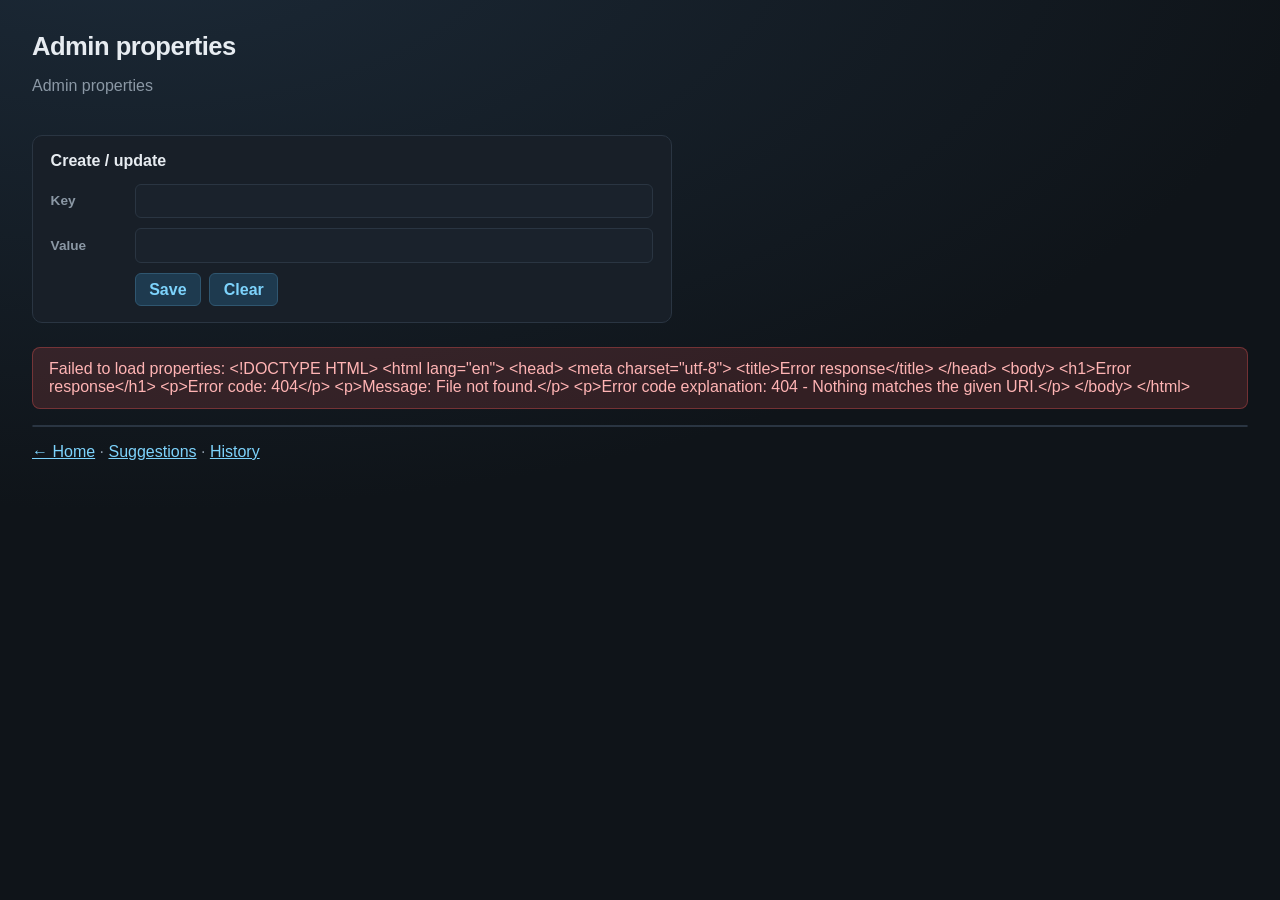
==== src/main/webapp/admin.html @ 9e565c91 "first trans for stock suggestion app" ====
<!DOCTYPE html>
<html lang="en">
<head>
  <meta charset="UTF-8">
  <meta name="viewport" content="width=device-width, initial-scale=1">
  <title>StockSugg — admin</title>
  <link rel="stylesheet" href="css/suggest.css">
</head>
<body>
  <main>
    <header class="page-header">
      <div>
        <h1>Admin properties</h1>
        <p class="meta" id="meta">Loading…</p>
      </div>
    </header>

    <section class="admin-form-panel">
      <h2 class="section-title">Create / update</h2>
      <form id="admin-form" class="admin-form">
        <label for="key">Key</label>
        <input id="key" name="key" type="text" required maxlength="100" autocomplete="off" spellcheck="false">
        <label for="value">Value</label>
        <input id="value" name="value" type="text" maxlength="155" autocomplete="off">
        <div class="admin-form-actions">
          <button type="submit">Save</button>
          <button type="button" id="clear-form">Clear</button>
        </div>
      </form>
      <p class="status" id="status" hidden></p>
    </section>

    <p class="error" id="error" hidden></p>
    <div class="table-wrap" id="table-wrap">
      <p class="empty" id="empty" hidden>No admin properties yet.</p>
      <table id="admin-table" hidden>
        <thead>
          <tr>
            <th>id</th>
            <th>key</th>
            <th>value</th>
            <th></th>
          </tr>
        </thead>
        <tbody id="admin-body"></tbody>
      </table>
    </div>

    <p class="meta">
      <a href="index.html">← Home</a>
      · <a href="suggest.html">Suggestions</a>
      · <a href="history.html">History</a>
    </p>
  </main>
  <script src="js/admin.js"></script>
</body>
</html>
---- src/main/webapp/css/suggest.css ----
:root {
  --bg: #0f1419;
  --panel: #1a222c;
  --text: #e7ecf1;
  --muted: #8b98a5;
  --line: #2a3542;
  --buy: #1f8f5f;
  --sell: #c44b4b;
  --hold: #b0892e;
  --avoid: #6b7280;
  --detail: #243040;
  --accent: #7dd3fc;
}

* { box-sizing: border-box; }

body {
  margin: 0;
  font-family: "Segoe UI", "Helvetica Neue", sans-serif;
  background: radial-gradient(1200px 600px at 10% -10%, #1c2a38, var(--bg));
  color: var(--text);
  min-height: 100vh;
}

main { padding: 2rem; max-width: 100%; }
main.home { max-width: 40rem; }

h1 {
  margin: 0 0 0.35rem;
  font-size: 1.6rem;
  font-weight: 650;
  letter-spacing: -0.02em;
}

.meta { color: var(--muted); margin-bottom: 1.25rem; }
.meta a { color: var(--accent); }
.meta code { color: var(--text); }

.page-header {
  display: flex;
  flex-wrap: wrap;
  gap: 1rem 2rem;
  align-items: flex-end;
  justify-content: space-between;
  margin-bottom: 1.25rem;
}

.date-form {
  display: flex;
  flex-wrap: wrap;
  gap: 0.5rem 0.75rem;
  align-items: center;
}

.date-form label {
  color: var(--muted);
  font-size: 0.85rem;
  font-weight: 600;
}

.date-form input[type="date"] {
  background: var(--panel);
  color: var(--text);
  border: 1px solid var(--line);
  border-radius: 6px;
  padding: 0.4rem 0.55rem;
  font: inherit;
  color-scheme: dark;
}

.date-form input[type="date"]::-webkit-calendar-picker-indicator {
  cursor: pointer;
  opacity: 1;
  /* Native icon is dark; invert + tint toward accent */
  filter: invert(1) brightness(1.15) sepia(1) saturate(3) hue-rotate(165deg);
}

.date-form button {
  background: #1e3a4f;
  color: var(--accent);
  border: 1px solid #2f5670;
  border-radius: 6px;
  padding: 0.4rem 0.85rem;
  font: inherit;
  font-weight: 600;
  cursor: pointer;
}

.date-form button:hover { background: #25485f; }

.error {
  color: #ffb4b4;
  background: color-mix(in srgb, var(--sell) 20%, transparent);
  border: 1px solid color-mix(in srgb, var(--sell) 45%, transparent);
  border-radius: 8px;
  padding: 0.75rem 1rem;
  margin-bottom: 1rem;
}

.table-wrap {
  overflow-x: auto;
  border: 1px solid var(--line);
  border-radius: 10px;
  background: color-mix(in srgb, var(--panel) 92%, black);
}

table {
  border-collapse: collapse;
  width: 100%;
  min-width: 980px;
  font-size: 0.86rem;
}

th, td {
  padding: 0.55rem 0.65rem;
  border-bottom: 1px solid var(--line);
  text-align: right;
  white-space: nowrap;
}

th {
  background: #15202b;
  color: var(--muted);
  font-weight: 600;
  position: sticky;
  top: 0;
}

th:first-child, td:first-child,
th:nth-child(7), td:nth-child(7) {
  text-align: left;
}

tr.main-row:hover { background: rgba(255, 255, 255, 0.03); }

tr.detail-row td {
  background: var(--detail);
  border-bottom: 1px solid #1c2733;
  text-align: left;
  white-space: normal;
  padding: 0.55rem 0.65rem 0.55rem 2.25rem;
  vertical-align: top;
}

tr.detail-row.risks td {
  padding-bottom: 0.9rem;
  border-bottom: 1px solid var(--line);
}

.detail-label {
  display: inline-block;
  min-width: 4.5rem;
  color: var(--muted);
  font-weight: 600;
  font-size: 0.78rem;
  letter-spacing: 0.03em;
  text-transform: uppercase;
  margin-right: 0.75rem;
  vertical-align: top;
}

.detail-body { line-height: 1.45; }

.action {
  display: inline-block;
  padding: 0.15rem 0.45rem;
  border-radius: 4px;
  font-weight: 700;
  font-size: 0.75rem;
  letter-spacing: 0.04em;
}

.BUY { background: color-mix(in srgb, var(--buy) 35%, transparent); color: #9dffc8; }
.SELL { background: color-mix(in srgb, var(--sell) 35%, transparent); color: #ffb4b4; }
.HOLD { background: color-mix(in srgb, var(--hold) 35%, transparent); color: #ffe0a3; }
.AVOID { background: color-mix(in srgb, var(--avoid) 35%, transparent); color: #d1d5db; }

td.change {
  font-variant-numeric: tabular-nums;
  font-weight: 600;
  white-space: nowrap;
}

td.change .change-pct {
  display: block;
  font-size: 0.75rem;
  font-weight: 500;
  opacity: 0.9;
}

td.change.up { color: #9dffc8; }
td.change.down { color: #ffb4b4; }
td.change.flat { color: var(--muted); }

.empty {
  color: var(--muted);
  padding: 2rem 0.5rem;
  margin: 0;
}

.pagination {
  display: flex;
  flex-wrap: wrap;
  gap: 0.5rem;
  align-items: center;
  margin: 1rem 0 0.25rem;
}

.pagination .page-status {
  color: var(--muted);
  font-size: 0.85rem;
  margin-right: 0.35rem;
}

.pagination .page-link,
.pagination .page-current {
  display: inline-flex;
  align-items: center;
  justify-content: center;
  min-width: 2rem;
  padding: 0.35rem 0.65rem;
  border-radius: 6px;
  border: 1px solid var(--line);
  background: var(--panel);
  color: var(--accent);
  text-decoration: none;
  font-size: 0.85rem;
  font-weight: 600;
}

.pagination .page-current {
  background: #1e3a4f;
  border-color: #2f5670;
  color: var(--text);
}

.pagination .page-link:hover {
  background: #25485f;
}

.pagination .page-link[disabled],
.pagination a.page-link[disabled] {
  opacity: 0.4;
  pointer-events: none;
}

a.ticker-link {
  color: var(--accent);
  text-decoration: none;
  font-weight: 600;
}

a.ticker-link:hover {
  text-decoration: underline;
}

.date-form input[type="text"] {
  background: var(--panel);
  color: var(--text);
  border: 1px solid var(--line);
  border-radius: 6px;
  padding: 0.4rem 0.55rem;
  font: inherit;
  text-transform: uppercase;
  width: 7rem;
}

.admin-form-panel {
  margin-bottom: 1.5rem;
  padding: 1rem 1.1rem;
  border: 1px solid var(--line);
  border-radius: 10px;
  background: color-mix(in srgb, var(--panel) 92%, black);
  max-width: 40rem;
}

.section-title {
  margin: 0 0 0.85rem;
  font-size: 1rem;
  font-weight: 650;
}

.admin-form {
  display: grid;
  grid-template-columns: 4.5rem 1fr;
  gap: 0.65rem 0.75rem;
  align-items: center;
}

.admin-form label {
  color: var(--muted);
  font-size: 0.85rem;
  font-weight: 600;
}

.admin-form input[type="text"] {
  background: var(--panel);
  color: var(--text);
  border: 1px solid var(--line);
  border-radius: 6px;
  padding: 0.45rem 0.6rem;
  font: inherit;
  width: 100%;
  text-transform: none;
}

.admin-form-actions {
  grid-column: 2;
  display: flex;
  gap: 0.5rem;
}

.admin-form-actions button,
.edit-btn {
  background: #1e3a4f;
  color: var(--accent);
  border: 1px solid #2f5670;
  border-radius: 6px;
  padding: 0.4rem 0.85rem;
  font: inherit;
  font-weight: 600;
  cursor: pointer;
}

.admin-form-actions button:hover,
.edit-btn:hover {
  background: #25485f;
}

.status {
  margin: 0.85rem 0 0;
  color: var(--accent);
  font-size: 0.9rem;
}

.status.error-text {
  color: #ffb4b4;
}

td.admin-value {
  text-align: left;
  white-space: normal;
  max-width: 28rem;
}
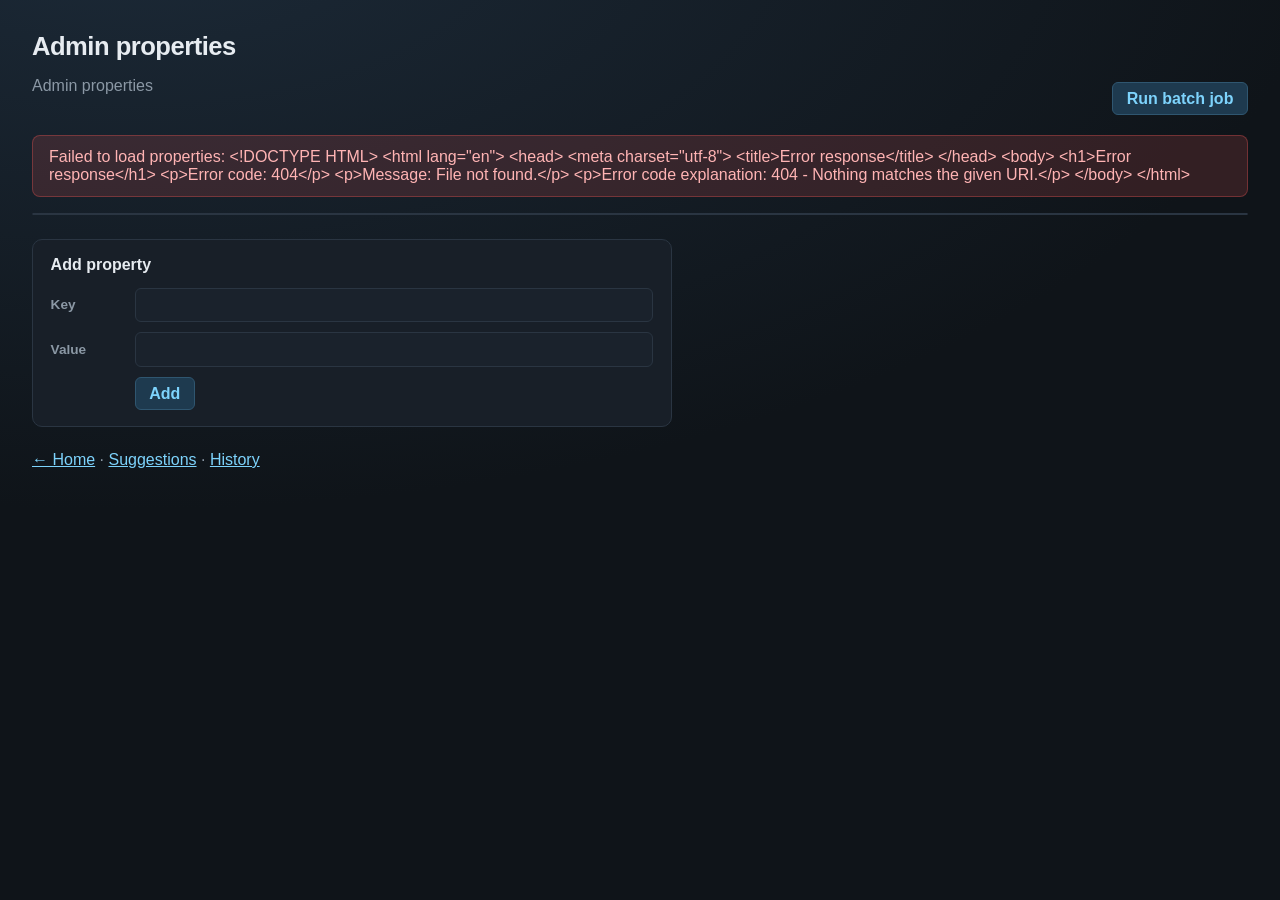
==== commit ffe3c238: "update the admin page to refresh the tickers in the page" ====
--- a/src/main/webapp/admin.html
+++ b/src/main/webapp/admin.html
@@ -13,38 +13,40 @@
         <h1>Admin properties</h1>
         <p class="meta" id="meta">Loading…</p>
       </div>
+      <div class="admin-batch">
+        <button type="button" id="run-batch">Run batch job</button>
+        <p class="status" id="batch-status" hidden></p>
+      </div>
     </header>
 
+    <p class="error" id="error" hidden></p>
+    <p class="status" id="status" hidden></p>
+    <div class="table-wrap" id="table-wrap">
+      <p class="empty" id="empty" hidden>No admin properties yet.</p>
+      <table id="admin-table" hidden>
+        <thead>
+          <tr>
+            <th>Key</th>
+            <th>Value</th>
+            <th>Action</th>
+          </tr>
+        </thead>
+        <tbody id="admin-body"></tbody>
+      </table>
+    </div>
+
     <section class="admin-form-panel">
-      <h2 class="section-title">Create / update</h2>
+      <h2 class="section-title">Add property</h2>
       <form id="admin-form" class="admin-form">
         <label for="key">Key</label>
         <input id="key" name="key" type="text" required maxlength="100" autocomplete="off" spellcheck="false">
         <label for="value">Value</label>
         <input id="value" name="value" type="text" maxlength="155" autocomplete="off">
         <div class="admin-form-actions">
-          <button type="submit">Save</button>
-          <button type="button" id="clear-form">Clear</button>
+          <button type="submit">Add</button>
         </div>
       </form>
-      <p class="status" id="status" hidden></p>
     </section>
-
-    <p class="error" id="error" hidden></p>
-    <div class="table-wrap" id="table-wrap">
-      <p class="empty" id="empty" hidden>No admin properties yet.</p>
-      <table id="admin-table" hidden>
-        <thead>
-          <tr>
-            <th>id</th>
-            <th>key</th>
-            <th>value</th>
-            <th></th>
-          </tr>
-        </thead>
-        <tbody id="admin-body"></tbody>
-      </table>
-    </div>
 
     <p class="meta">
       <a href="index.html">← Home</a>
--- a/src/main/webapp/css/suggest.css
+++ b/src/main/webapp/css/suggest.css
@@ -266,7 +266,7 @@
 }
 
 .admin-form-panel {
-  margin-bottom: 1.5rem;
+  margin: 1.5rem 0;
   padding: 1rem 1.1rem;
   border: 1px solid var(--line);
   border-radius: 10px;
@@ -293,7 +293,8 @@
   font-weight: 600;
 }
 
-.admin-form input[type="text"] {
+.admin-form input[type="text"],
+.admin-value-input {
   background: var(--panel);
   color: var(--text);
   border: 1px solid var(--line);
@@ -310,8 +311,17 @@
   gap: 0.5rem;
 }
 
+.admin-batch {
+  display: flex;
+  flex-direction: column;
+  align-items: flex-end;
+  gap: 0.35rem;
+}
+
+.admin-batch button,
 .admin-form-actions button,
-.edit-btn {
+.update-btn,
+.delete-btn {
   background: #1e3a4f;
   color: var(--accent);
   border: 1px solid #2f5670;
@@ -322,9 +332,43 @@
   cursor: pointer;
 }
 
+.admin-batch button:hover,
 .admin-form-actions button:hover,
-.edit-btn:hover {
+.update-btn:hover {
   background: #25485f;
+}
+
+.admin-batch button:disabled,
+.update-btn:disabled,
+.delete-btn:disabled {
+  opacity: 0.55;
+  cursor: not-allowed;
+}
+
+.delete-btn {
+  background: color-mix(in srgb, var(--sell) 25%, var(--panel));
+  color: #ffb4b4;
+  border-color: color-mix(in srgb, var(--sell) 55%, var(--line));
+}
+
+.delete-btn:hover {
+  background: color-mix(in srgb, var(--sell) 40%, var(--panel));
+}
+
+.admin-actions {
+  white-space: nowrap;
+  display: flex;
+  gap: 0.4rem;
+}
+
+td.admin-key {
+  font-weight: 600;
+  white-space: nowrap;
+}
+
+td.admin-value-cell {
+  min-width: 16rem;
+  width: 55%;
 }
 
 .status {
@@ -333,12 +377,12 @@
   font-size: 0.9rem;
 }
 
+.admin-batch .status {
+  margin: 0;
+  text-align: right;
+  max-width: 22rem;
+}
+
 .status.error-text {
   color: #ffb4b4;
 }
-
-td.admin-value {
-  text-align: left;
-  white-space: normal;
-  max-width: 28rem;
-}
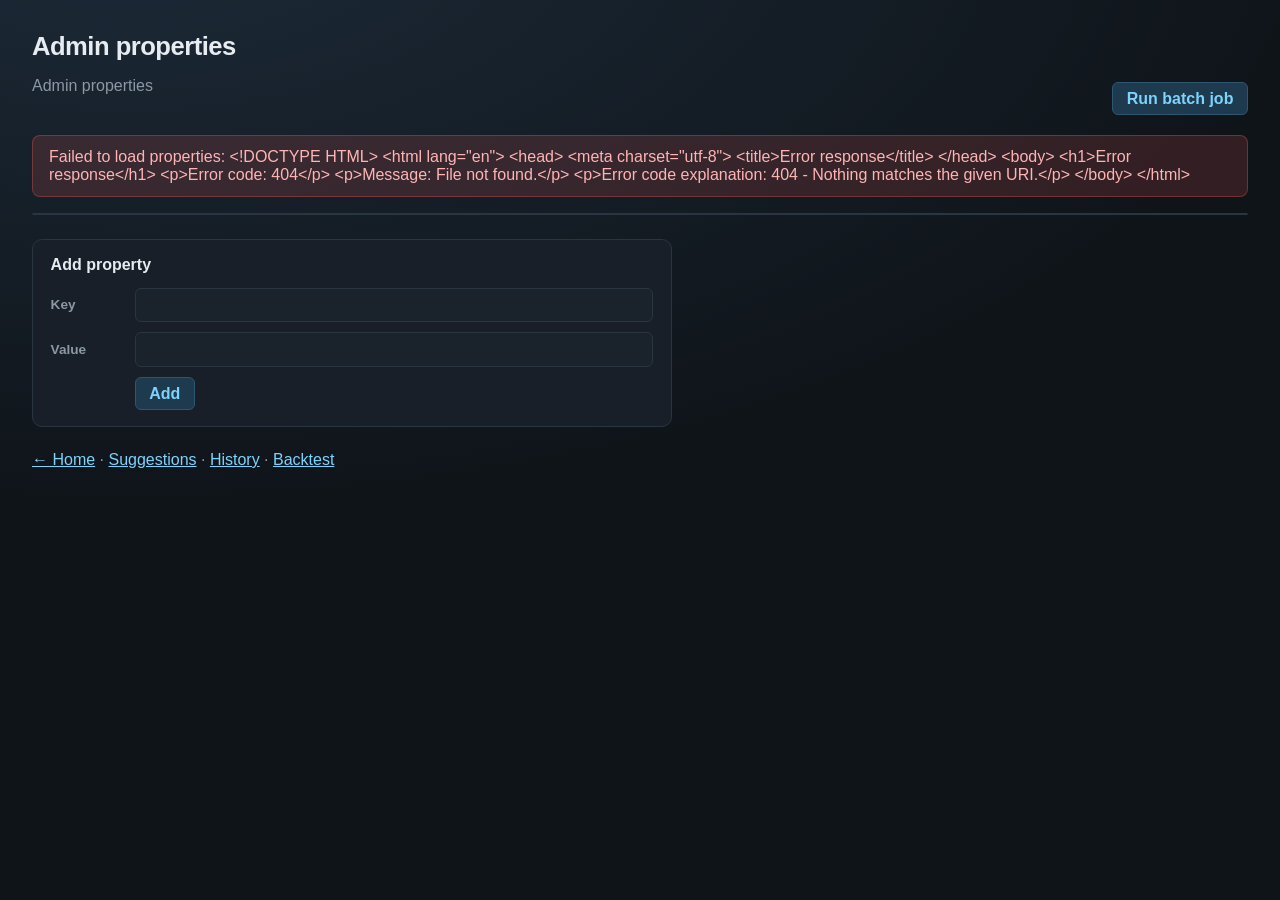
==== commit f366ddb2: "add a page for back test one combination" ====
--- a/src/main/webapp/admin.html
+++ b/src/main/webapp/admin.html
@@ -52,6 +52,7 @@
       <a href="index.html">← Home</a>
       · <a href="suggest.html">Suggestions</a>
       · <a href="history.html">History</a>
+      · <a href="backtest.html">Backtest</a>
     </p>
   </main>
   <script src="js/admin.js"></script>
--- a/src/main/webapp/css/suggest.css
+++ b/src/main/webapp/css/suggest.css
@@ -104,6 +104,26 @@
   background: color-mix(in srgb, var(--panel) 92%, black);
 }
 
+.chart-panel {
+  border: 1px solid var(--line);
+  border-radius: 10px;
+  background: color-mix(in srgb, var(--panel) 92%, black);
+  padding: 1rem 1.1rem;
+  margin-bottom: 1.25rem;
+}
+
+.chart-panel .section-title {
+  margin-bottom: 0.6rem;
+}
+
+/* Chart.js needs a positioned, fixed-height box or the responsive canvas grows unbounded. */
+.chart-canvas-box {
+  position: relative;
+  width: 100%;
+  height: 300px;
+  max-height: 300px;
+}
+
 table {
   border-collapse: collapse;
   width: 100%;
@@ -132,6 +152,41 @@
 }
 
 tr.main-row:hover { background: rgba(255, 255, 255, 0.03); }
+
+td.date-cell {
+  white-space: nowrap;
+}
+
+.detail-toggle {
+  display: inline-flex;
+  align-items: center;
+  justify-content: center;
+  width: 1.55rem;
+  height: 1.55rem;
+  margin-right: 0.4rem;
+  padding: 0;
+  vertical-align: middle;
+  background: #1e3a4f;
+  color: var(--accent);
+  border: 1px solid #2f5670;
+  border-radius: 4px;
+  font: inherit;
+  font-size: 0.65rem;
+  line-height: 1;
+  cursor: pointer;
+}
+
+.detail-toggle:hover {
+  background: #25485f;
+}
+
+.detail-toggle[aria-expanded="true"] {
+  background: #25485f;
+}
+
+.date-text {
+  vertical-align: middle;
+}
 
 tr.detail-row td {
   background: var(--detail);
@@ -161,6 +216,22 @@
 
 .detail-body { line-height: 1.45; }
 
+.detail-list {
+  display: inline-block;
+  margin: 0;
+  padding-left: 1.15rem;
+  vertical-align: top;
+  max-width: calc(100% - 6rem);
+}
+
+.detail-list li {
+  margin: 0.15rem 0;
+}
+
+.detail-list li + li {
+  margin-top: 0.35rem;
+}
+
 .action {
   display: inline-block;
   padding: 0.15rem 0.45rem;
@@ -386,3 +457,160 @@
 .status.error-text {
   color: #ffb4b4;
 }
+
+.backtest-panel {
+  margin: 0 0 1.5rem;
+  padding: 1rem 1.1rem;
+  border: 1px solid var(--line);
+  border-radius: 10px;
+  background: color-mix(in srgb, var(--panel) 92%, black);
+  max-width: 72rem;
+}
+
+.backtest-form {
+  display: flex;
+  flex-direction: column;
+  gap: 0.9rem;
+}
+
+.backtest-row {
+  display: grid;
+  grid-template-columns: repeat(4, minmax(0, 1fr));
+  gap: 0.75rem 1rem;
+  align-items: end;
+}
+
+.backtest-row:nth-child(2) {
+  grid-template-columns: repeat(3, minmax(0, 1fr));
+}
+
+.backtest-row-actions {
+  grid-template-columns: repeat(3, minmax(0, 1fr)) auto;
+  align-items: center;
+}
+
+.backtest-field {
+  display: flex;
+  flex-direction: column;
+  gap: 0.35rem;
+  min-width: 0;
+}
+
+.backtest-form label {
+  color: var(--muted);
+  font-size: 0.85rem;
+  font-weight: 600;
+}
+
+.backtest-form input[type="number"],
+.backtest-form input[type="date"],
+.backtest-form select {
+  background: var(--panel);
+  color: var(--text);
+  border: 1px solid var(--line);
+  border-radius: 6px;
+  padding: 0.45rem 0.6rem;
+  font: inherit;
+  width: 100%;
+  color-scheme: dark;
+}
+
+.backtest-check {
+  display: flex;
+  align-items: center;
+  gap: 0.55rem;
+  color: var(--text);
+  font-weight: 500;
+}
+
+.backtest-check input {
+  width: 1rem;
+  height: 1rem;
+  flex: 0 0 auto;
+}
+
+.backtest-actions {
+  justify-self: end;
+}
+
+.backtest-actions button {
+  background: #1e3a4f;
+  color: var(--accent);
+  border: 1px solid #2f5670;
+  border-radius: 6px;
+  padding: 0.45rem 0.95rem;
+  font: inherit;
+  font-weight: 600;
+  cursor: pointer;
+  white-space: nowrap;
+}
+
+.backtest-actions button:hover {
+  background: #25485f;
+}
+
+.backtest-actions button:disabled {
+  opacity: 0.55;
+  cursor: not-allowed;
+}
+
+.backtest-results {
+  margin-top: 0.5rem;
+}
+
+.backtest-summary {
+  display: grid;
+  grid-template-columns: repeat(auto-fit, minmax(11rem, 1fr));
+  gap: 0.75rem;
+  margin: 0.75rem 0 1.25rem;
+}
+
+.backtest-metric {
+  border: 1px solid var(--line);
+  border-radius: 8px;
+  background: color-mix(in srgb, var(--panel) 92%, black);
+  padding: 0.7rem 0.85rem;
+}
+
+.backtest-metric span {
+  display: block;
+  color: var(--muted);
+  font-size: 0.75rem;
+  font-weight: 600;
+  text-transform: uppercase;
+  letter-spacing: 0.03em;
+  margin-bottom: 0.25rem;
+}
+
+.backtest-metric strong {
+  font-size: 1.05rem;
+  font-weight: 650;
+}
+
+.backtest-metric strong.up {
+  color: #9dffc8;
+}
+
+.backtest-metric strong.down {
+  color: #ffb4b4;
+}
+
+@media (max-width: 900px) {
+  .backtest-row,
+  .backtest-row:nth-child(2),
+  .backtest-row-actions {
+    grid-template-columns: repeat(2, minmax(0, 1fr));
+  }
+
+  .backtest-actions {
+    justify-self: start;
+  }
+}
+
+@media (max-width: 560px) {
+  .backtest-row,
+  .backtest-row:nth-child(2),
+  .backtest-row-actions {
+    grid-template-columns: 1fr;
+  }
+}
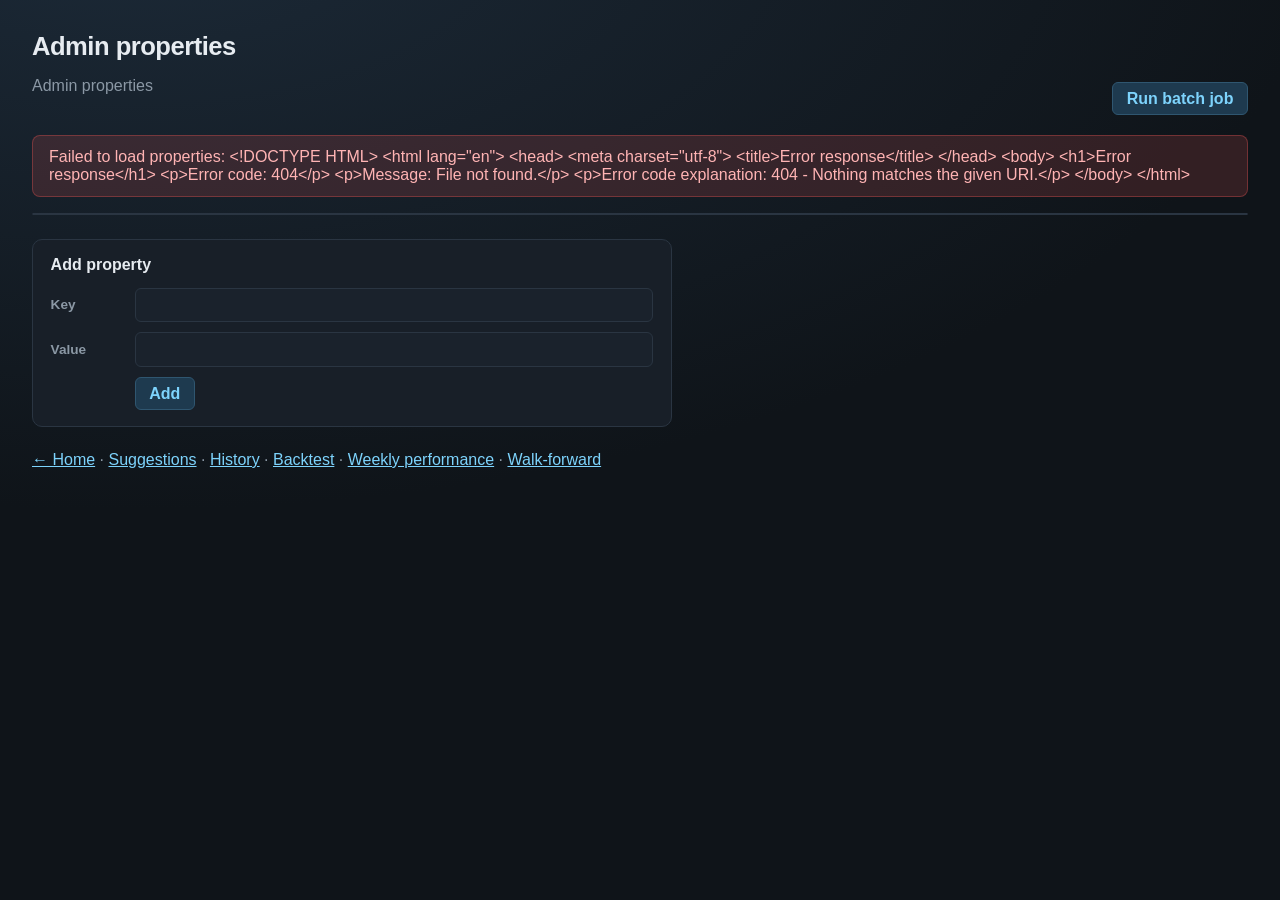
==== commit 84b2f200: "some tests and some new features" ====
--- a/src/main/webapp/admin.html
+++ b/src/main/webapp/admin.html
@@ -41,7 +41,7 @@
         <label for="key">Key</label>
         <input id="key" name="key" type="text" required maxlength="100" autocomplete="off" spellcheck="false">
         <label for="value">Value</label>
-        <input id="value" name="value" type="text" maxlength="155" autocomplete="off">
+        <input id="value" name="value" type="text" maxlength="4000" autocomplete="off">
         <div class="admin-form-actions">
           <button type="submit">Add</button>
         </div>
@@ -53,6 +53,8 @@
       · <a href="suggest.html">Suggestions</a>
       · <a href="history.html">History</a>
       · <a href="backtest.html">Backtest</a>
+      · <a href="performance.html">Weekly performance</a>
+      · <a href="walkforward.html">Walk-forward</a>
     </p>
   </main>
   <script src="js/admin.js"></script>
--- a/src/main/webapp/css/suggest.css
+++ b/src/main/webapp/css/suggest.css
@@ -8,6 +8,7 @@
   --sell: #c44b4b;
   --hold: #b0892e;
   --avoid: #6b7280;
+  --avoid-high: #8b5cf6;
   --detail: #243040;
   --accent: #7dd3fc;
 }
@@ -35,6 +36,7 @@
 .meta { color: var(--muted); margin-bottom: 1.25rem; }
 .meta a { color: var(--accent); }
 .meta code { color: var(--text); }
+.meta + .day-summary { margin-top: -0.9rem; color: var(--text); }
 
 .page-header {
   display: flex;
@@ -65,6 +67,17 @@
   border-radius: 6px;
   padding: 0.4rem 0.55rem;
   font: inherit;
+  color-scheme: dark;
+}
+
+.date-form select {
+  background: var(--panel);
+  color: var(--text);
+  border: 1px solid var(--line);
+  border-radius: 6px;
+  padding: 0.4rem 0.55rem;
+  font: inherit;
+  max-width: 16rem;
   color-scheme: dark;
 }
 
@@ -244,7 +257,20 @@
 .BUY { background: color-mix(in srgb, var(--buy) 35%, transparent); color: #9dffc8; }
 .SELL { background: color-mix(in srgb, var(--sell) 35%, transparent); color: #ffb4b4; }
 .HOLD { background: color-mix(in srgb, var(--hold) 35%, transparent); color: #ffe0a3; }
-.AVOID { background: color-mix(in srgb, var(--avoid) 35%, transparent); color: #d1d5db; }
+.AVOID,
+.AVOID_LOW { background: color-mix(in srgb, var(--avoid) 35%, transparent); color: #d1d5db; }
+.AVOID_HIGH { background: color-mix(in srgb, var(--avoid-high) 35%, transparent); color: #ddd6fe; }
+
+.action-change {
+  display: inline-block;
+  margin-left: 0.4rem;
+  font-weight: 700;
+  font-size: 0.8rem;
+}
+
+.action-change.up { color: #22c55e; }
+.action-change.down { color: #ef4444; }
+.action-change.same { color: var(--muted); }
 
 td.change {
   font-variant-numeric: tabular-nums;
@@ -314,6 +340,144 @@
   opacity: 0.4;
   pointer-events: none;
 }
+
+table.summary-table {
+  table-layout: fixed;
+  min-width: 1240px;
+}
+
+table.summary-table td.summary-cell {
+  width: calc(100% / 6);
+  padding: 0.35rem;
+  border-bottom: none;
+  text-align: left;
+  white-space: normal;
+  vertical-align: top;
+}
+
+.summary-card {
+  display: grid;
+  grid-template-columns: minmax(0, 1fr) 5rem;
+  align-items: stretch;
+  border: 1px solid var(--line);
+  border-radius: 8px;
+  background: var(--panel);
+  overflow: hidden;
+}
+
+.summary-card.card-BUY { background: color-mix(in srgb, var(--buy) 35%, var(--panel)); }
+.summary-card.card-SELL { background: color-mix(in srgb, var(--sell) 35%, var(--panel)); }
+.summary-card.card-HOLD { background: color-mix(in srgb, var(--hold) 35%, var(--panel)); }
+.summary-card.card-AVOID,
+.summary-card.card-AVOID_LOW { background: color-mix(in srgb, var(--avoid) 35%, var(--panel)); }
+.summary-card.card-AVOID_HIGH { background: color-mix(in srgb, var(--avoid-high) 35%, var(--panel)); }
+
+.summary-info {
+  display: flex;
+  flex-direction: column;
+  gap: 0.2rem;
+  padding: 0.55rem 0.5rem;
+  min-width: 0;
+  overflow: hidden;
+}
+
+.summary-row {
+  white-space: nowrap;
+  overflow: hidden;
+  text-overflow: ellipsis;
+}
+
+.summary-ticker {
+  font-size: 20px;
+  line-height: 1.2;
+}
+
+.summary-close {
+  font-variant-numeric: tabular-nums;
+  font-weight: 600;
+}
+
+.summary-change {
+  font-variant-numeric: tabular-nums;
+  font-size: 0.78rem;
+  font-weight: 600;
+}
+
+.summary-change.up { color: #22c55e; }
+.summary-change.down { color: #ef4444; }
+.summary-change.flat { color: var(--muted); }
+
+.summary-suggest {
+  display: flex;
+  flex-direction: column;
+  align-items: stretch;
+  border-left: 1px solid var(--line);
+}
+
+.summary-suggest .action,
+.summary-no-action {
+  flex: 1;
+  display: flex;
+  align-items: center;
+  justify-content: center;
+  padding: 0;
+  border-radius: 0;
+  font-size: 0.85rem;
+}
+
+.summary-suggest .action {
+  position: relative;
+  flex-direction: column;
+  line-height: 1.15;
+}
+
+.summary-suggest .action-change {
+  position: absolute;
+  top: 50%;
+  right: 0.3rem;
+  transform: translateY(-50%);
+  margin: 0;
+  font-size: 0.7rem;
+  line-height: 1;
+}
+
+.summary-suggest .action small {
+  font-size: 0.68rem;
+  letter-spacing: 0.08em;
+  opacity: 0.85;
+}
+
+.summary-no-action {
+  color: var(--muted);
+}
+
+.summary-trend {
+  position: relative;
+  flex: 1;
+  min-height: 2.25rem;
+  border-top: 1px solid var(--line);
+}
+
+.summary-trend svg {
+  position: absolute;
+  inset: 0.35rem 0.3rem;
+  width: calc(100% - 0.6rem);
+  height: calc(100% - 0.7rem);
+  overflow: visible;
+}
+
+.summary-trend .trend-baseline {
+  stroke: var(--line);
+  stroke-width: 1;
+  vector-effect: non-scaling-stroke;
+}
+
+.summary-trend .trend-bar.BUY { fill: #22c55e; }
+.summary-trend .trend-bar.HOLD { fill: #e0b44c; }
+.summary-trend .trend-bar.SELL { fill: #ef4444; }
+.summary-trend .trend-bar.AVOID,
+.summary-trend .trend-bar.AVOID_LOW { fill: #9ca3af; }
+.summary-trend .trend-bar.AVOID_HIGH { fill: #a78bfa; }
 
 a.ticker-link {
   color: var(--accent);
@@ -467,6 +631,29 @@
   max-width: 72rem;
 }
 
+.best-strategy-panel {
+  width: 100%;
+  max-width: none;
+  box-sizing: border-box;
+}
+
+.best-strategy-header {
+  display: flex;
+  flex-wrap: wrap;
+  align-items: center;
+  justify-content: space-between;
+  gap: 0.75rem 1rem;
+  margin-bottom: 0.35rem;
+}
+
+.best-strategy-header .section-title {
+  margin: 0;
+}
+
+.best-strategy-panel > .meta {
+  margin-bottom: 0;
+}
+
 .backtest-form {
   display: flex;
   flex-direction: column;
@@ -485,7 +672,8 @@
 }
 
 .backtest-row-actions {
-  grid-template-columns: repeat(3, minmax(0, 1fr)) auto;
+  display: flex;
+  justify-content: flex-end;
   align-items: center;
 }
 
@@ -533,7 +721,14 @@
   justify-self: end;
 }
 
-.backtest-actions button {
+.backtest-actions .backtest-check {
+  display: inline-flex;
+  margin-right: 0.75rem;
+  vertical-align: middle;
+}
+
+.backtest-actions button,
+.backtest-actions a {
   background: #1e3a4f;
   color: var(--accent);
   border: 1px solid #2f5670;
@@ -543,9 +738,12 @@
   font-weight: 600;
   cursor: pointer;
   white-space: nowrap;
-}
-
-.backtest-actions button:hover {
+  text-decoration: none;
+  display: inline-block;
+}
+
+.backtest-actions button:hover,
+.backtest-actions a:hover {
   background: #25485f;
 }
 
@@ -595,22 +793,175 @@
   color: #ffb4b4;
 }
 
+.backtest-metric small {
+  display: block;
+  margin-top: 0.2rem;
+  color: var(--muted);
+  font-size: 0.78rem;
+}
+
+.perf-controls {
+  display: flex;
+  flex-direction: column;
+  align-items: flex-end;
+  gap: 0.6rem;
+}
+
+.perf-controls .backtest-check {
+  color: var(--text);
+  font-weight: 500;
+}
+
+.date-form input[type="number"] {
+  background: var(--panel);
+  color: var(--text);
+  border: 1px solid var(--line);
+  border-radius: 6px;
+  padding: 0.4rem 0.55rem;
+  font: inherit;
+  width: 5rem;
+}
+
+.date-form button:disabled {
+  opacity: 0.55;
+  cursor: not-allowed;
+}
+
+.perf-charts {
+  display: grid;
+  grid-template-columns: repeat(auto-fit, minmax(24rem, 1fr));
+  gap: 1.25rem;
+  margin-bottom: 1.25rem;
+}
+
+.perf-charts .chart-panel {
+  margin-bottom: 0;
+}
+
+table.perf-table {
+  min-width: 1100px;
+}
+
+.perf-table th:nth-child(7),
+.perf-table td:nth-child(7) {
+  text-align: right;
+}
+
+.perf-table th:nth-child(2),
+.perf-table td.strategy-cell {
+  text-align: left;
+  white-space: normal;
+  min-width: 20rem;
+}
+
+.perf-table td.skip-reason {
+  text-align: left;
+  color: var(--muted);
+  white-space: normal;
+}
+
+.perf-table td.up { color: #9dffc8; }
+.perf-table td.down { color: #ffb4b4; }
+.perf-table td.beat-yes { color: #22c55e; font-weight: 700; text-align: center; }
+.perf-table td.beat-no { color: #ef4444; font-weight: 700; text-align: center; }
+
+.perf-cached {
+  color: var(--muted);
+  font-size: 0.75rem;
+}
+
+.perf-backfill {
+  margin-top: 1.5rem;
+}
+
+.perf-backfill .meta {
+  margin: 0.6rem 0 0;
+}
+
+.wf-explain {
+  margin: 0 0 1rem;
+  max-width: 70rem;
+}
+
+table.wf-table {
+  min-width: 900px;
+  margin-bottom: 1.25rem;
+}
+
+.wf-table th.left,
+.wf-table td.left {
+  text-align: left;
+}
+
+.wf-table td.strategy-cell {
+  white-space: normal;
+  min-width: 18rem;
+}
+
+.wf-table td.skip-reason {
+  text-align: left;
+  color: var(--muted);
+  white-space: normal;
+}
+
+.wf-table td.up { color: #9dffc8; }
+.wf-table td.down { color: #ffb4b4; }
+.wf-table td.beat-yes { color: #22c55e; font-weight: 700; text-align: center; }
+.wf-table td.beat-no { color: #ef4444; font-weight: 700; text-align: center; }
+
+.wf-table tr.wf-row {
+  cursor: pointer;
+}
+
+.wf-table tr.wf-row:hover td,
+.wf-table tr.wf-row.selected td {
+  background: rgba(125, 211, 252, 0.08);
+}
+
+.wf-detail {
+  margin-bottom: 1.25rem;
+}
+
+.wf-detail .chart-canvas-box {
+  margin-bottom: 1rem;
+}
+
 @media (max-width: 900px) {
   .backtest-row,
-  .backtest-row:nth-child(2),
-  .backtest-row-actions {
+  .backtest-row:nth-child(2) {
     grid-template-columns: repeat(2, minmax(0, 1fr));
   }
-
-  .backtest-actions {
-    justify-self: start;
-  }
 }
 
 @media (max-width: 560px) {
   .backtest-row,
-  .backtest-row:nth-child(2),
-  .backtest-row-actions {
+  .backtest-row:nth-child(2) {
     grid-template-columns: 1fr;
   }
 }
+
+.summary-header {
+  display: grid;
+  grid-template-columns: 1fr auto;
+  grid-template-areas:
+    "title title"
+    "info  form";
+  align-items: end;
+  gap: 0.5rem 2rem;
+}
+
+.summary-header h1 { grid-area: title; margin: 0; }
+
+.summary-header-info { grid-area: info; min-width: 0; }
+.summary-header-info .meta { margin-bottom: 0.25rem; }
+.summary-header-info .meta + .day-summary { margin-top: 0; margin-bottom: 0; }
+
+.summary-header .date-form { grid-area: form; justify-self: end; }
+
+@media (max-width: 720px) {
+  .summary-header {
+    grid-template-columns: 1fr;
+    grid-template-areas: "title" "info" "form";
+  }
+  .summary-header .date-form { justify-self: start; }
+}
